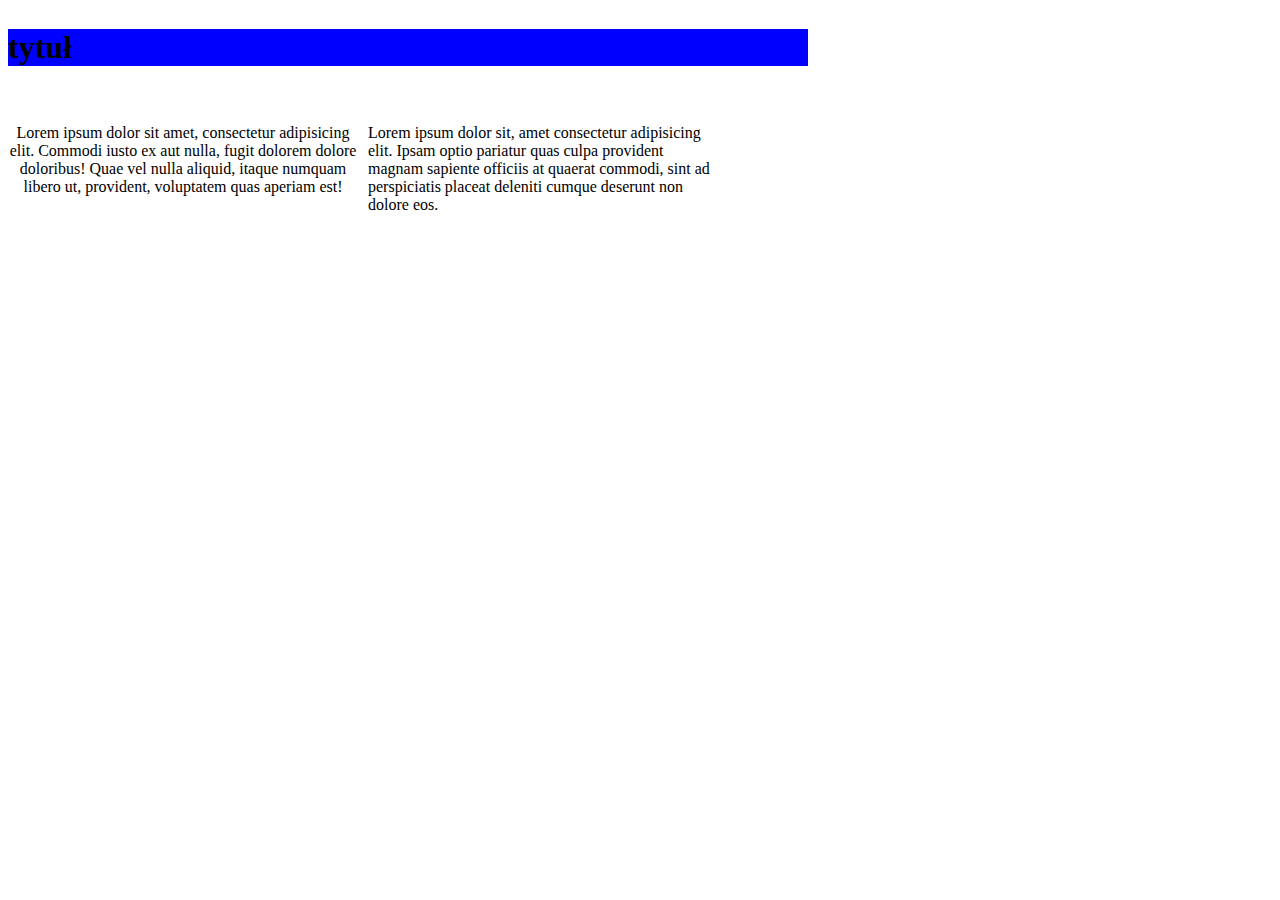
==== index.html @ a58a2615 "v1" ====
<!DOCTYPE html>
<html lang="pl">
<head>
    <meta charset="UTF-8">
    <meta http-equiv="X-UA-Compatible" content="IE=edge">
    <meta name="viewport" content="width=800, initial-scale=1.0">
    <title>Document</title>
    <link href="css/style1.css" type="text/css" rel="stylesheet">
</head>
<body>
    <h1>tytuł</h1>
<div class="f">
   <p>Lorem ipsum dolor sit amet, consectetur adipisicing elit. Commodi iusto ex aut nulla, fugit dolorem dolore doloribus! Quae vel nulla aliquid, itaque numquam libero ut, provident, voluptatem quas aperiam est!</p>
   </div>
   <div class="s">
<p>Lorem ipsum dolor sit, amet consectetur adipisicing elit. Ipsam optio pariatur quas culpa provident magnam sapiente officiis at quaerat commodi, sint ad perspiciatis placeat deleniti cumque deserunt non dolore eos.</p>
</div>
</body>
</html>
---- css/style1.css ----
body {
    width: 800px;
    
}

h1 {
    background-color: blue;
    position: fixed;
    width: 800px;
    
}

.f {
    width: 350px;
    text-align: center;
    float: left;
    margin-top: 100px;
    height: auto;
}
.s {
    width: 350px;
height: auto;
    float: left;
    margin-top: 100px;
    margin-left: 10px;
}
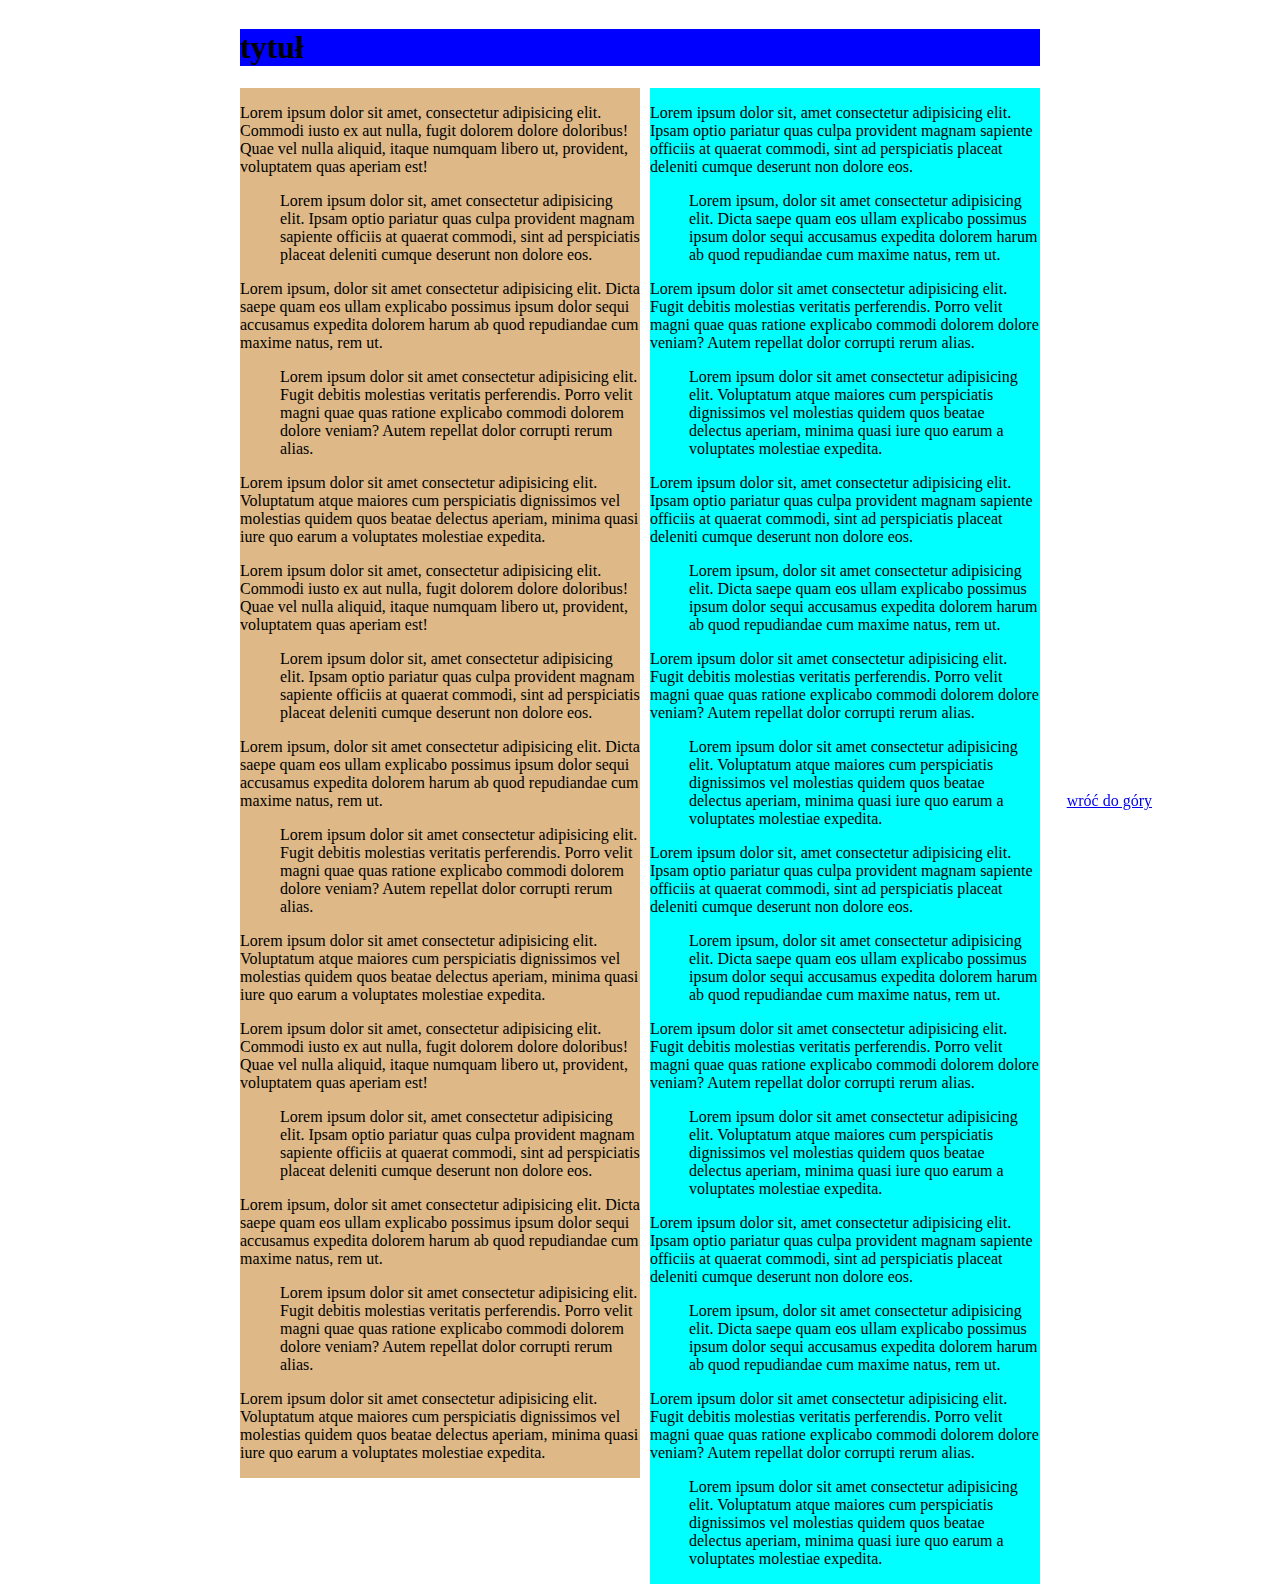
==== commit abeb9ff2: "v1.1" ====
--- a/index.html
+++ b/index.html
@@ -1,5 +1,6 @@
 <!DOCTYPE html>
 <html lang="pl">
+
 <head>
     <meta charset="UTF-8">
     <meta http-equiv="X-UA-Compatible" content="IE=edge">
@@ -7,13 +8,113 @@
     <title>Document</title>
     <link href="css/style1.css" type="text/css" rel="stylesheet">
 </head>
+
 <body>
-    <h1>tytuł</h1>
-<div class="f">
-   <p>Lorem ipsum dolor sit amet, consectetur adipisicing elit. Commodi iusto ex aut nulla, fugit dolorem dolore doloribus! Quae vel nulla aliquid, itaque numquam libero ut, provident, voluptatem quas aperiam est!</p>
-   </div>
-   <div class="s">
-<p>Lorem ipsum dolor sit, amet consectetur adipisicing elit. Ipsam optio pariatur quas culpa provident magnam sapiente officiis at quaerat commodi, sint ad perspiciatis placeat deleniti cumque deserunt non dolore eos.</p>
-</div>
+    <div class="h">
+        <div class="t">
+            <h1 id="top">tytuł</h1>
+
+        </div>
+
+        <div class="f">
+            <p>Lorem ipsum dolor sit amet, consectetur adipisicing elit. Commodi iusto ex aut nulla, fugit dolorem
+                dolore doloribus! Quae vel nulla aliquid, itaque numquam libero ut, provident, voluptatem quas aperiam
+                est!</p>
+            <p class="r">Lorem ipsum dolor sit, amet consectetur adipisicing elit. Ipsam optio pariatur quas culpa
+                provident magnam sapiente officiis at quaerat commodi, sint ad perspiciatis placeat deleniti cumque
+                deserunt non dolore eos.</p>
+            <p>Lorem ipsum, dolor sit amet consectetur adipisicing elit. Dicta saepe quam eos ullam explicabo possimus
+                ipsum dolor sequi accusamus expedita dolorem harum ab quod repudiandae cum maxime natus, rem ut.</p>
+            <p class="r">Lorem ipsum dolor sit amet consectetur adipisicing elit. Fugit debitis molestias veritatis
+                perferendis. Porro velit magni quae quas ratione explicabo commodi dolorem dolore veniam? Autem repellat
+                dolor corrupti rerum alias.</p>
+            <p>Lorem ipsum dolor sit amet consectetur adipisicing elit. Voluptatum atque maiores cum perspiciatis
+                dignissimos vel molestias quidem quos beatae delectus aperiam, minima quasi iure quo earum a voluptates
+                molestiae expedita.</p>
+            <p>Lorem ipsum dolor sit amet, consectetur adipisicing elit. Commodi iusto ex aut nulla, fugit dolorem
+                dolore doloribus! Quae vel nulla aliquid, itaque numquam libero ut, provident, voluptatem quas aperiam
+                est!</p>
+            <p class="r">Lorem ipsum dolor sit, amet consectetur adipisicing elit. Ipsam optio pariatur quas culpa
+                provident magnam sapiente officiis at quaerat commodi, sint ad perspiciatis placeat deleniti cumque
+                deserunt non dolore eos.</p>
+            <p>Lorem ipsum, dolor sit amet consectetur adipisicing elit. Dicta saepe quam eos ullam explicabo possimus
+                ipsum dolor sequi accusamus expedita dolorem harum ab quod repudiandae cum maxime natus, rem ut.</p>
+            <p class="r">Lorem ipsum dolor sit amet consectetur adipisicing elit. Fugit debitis molestias veritatis
+                perferendis. Porro velit magni quae quas ratione explicabo commodi dolorem dolore veniam? Autem repellat
+                dolor corrupti rerum alias.</p>
+            <p>Lorem ipsum dolor sit amet consectetur adipisicing elit. Voluptatum atque maiores cum perspiciatis
+                dignissimos vel molestias quidem quos beatae delectus aperiam, minima quasi iure quo earum a voluptates
+                molestiae expedita.</p>
+            <p>Lorem ipsum dolor sit amet, consectetur adipisicing elit. Commodi iusto ex aut nulla, fugit dolorem
+                dolore doloribus! Quae vel nulla aliquid, itaque numquam libero ut, provident, voluptatem quas aperiam
+                est!</p>
+            <p class="r">Lorem ipsum dolor sit, amet consectetur adipisicing elit. Ipsam optio pariatur quas culpa
+                provident magnam sapiente officiis at quaerat commodi, sint ad perspiciatis placeat deleniti cumque
+                deserunt non dolore eos.</p>
+            <p>Lorem ipsum, dolor sit amet consectetur adipisicing elit. Dicta saepe quam eos ullam explicabo possimus
+                ipsum dolor sequi accusamus expedita dolorem harum ab quod repudiandae cum maxime natus, rem ut.</p>
+            <p class="r">Lorem ipsum dolor sit amet consectetur adipisicing elit. Fugit debitis molestias veritatis
+                perferendis. Porro velit magni quae quas ratione explicabo commodi dolorem dolore veniam? Autem repellat
+                dolor corrupti rerum alias.</p>
+            <p>Lorem ipsum dolor sit amet consectetur adipisicing elit. Voluptatum atque maiores cum perspiciatis
+                dignissimos vel molestias quidem quos beatae delectus aperiam, minima quasi iure quo earum a voluptates
+                molestiae expedita.</p>
+
+        </div>
+        <div class="s">
+            <p>Lorem ipsum dolor sit, amet consectetur adipisicing elit. Ipsam optio pariatur quas culpa provident
+                magnam sapiente officiis at quaerat commodi, sint ad perspiciatis placeat deleniti cumque deserunt non
+                dolore eos.</p>
+            <p class="r">Lorem ipsum, dolor sit amet consectetur adipisicing elit. Dicta saepe quam eos ullam explicabo
+                possimus ipsum dolor sequi accusamus expedita dolorem harum ab quod repudiandae cum maxime natus, rem
+                ut.</p>
+            <p>Lorem ipsum dolor sit amet consectetur adipisicing elit. Fugit debitis molestias veritatis perferendis.
+                Porro velit magni quae quas ratione explicabo commodi dolorem dolore veniam? Autem repellat dolor
+                corrupti rerum alias.</p>
+            <p class="r">Lorem ipsum dolor sit amet consectetur adipisicing elit. Voluptatum atque maiores cum
+                perspiciatis dignissimos vel molestias quidem quos beatae delectus aperiam, minima quasi iure quo earum
+                a voluptates molestiae expedita.</p>
+            <p>Lorem ipsum dolor sit, amet consectetur adipisicing elit. Ipsam optio pariatur quas culpa provident
+                magnam sapiente officiis at quaerat commodi, sint ad perspiciatis placeat deleniti cumque deserunt non
+                dolore eos.</p>
+            <p class="r">Lorem ipsum, dolor sit amet consectetur adipisicing elit. Dicta saepe quam eos ullam explicabo
+                possimus ipsum dolor sequi accusamus expedita dolorem harum ab quod repudiandae cum maxime natus, rem
+                ut.</p>
+            <p>Lorem ipsum dolor sit amet consectetur adipisicing elit. Fugit debitis molestias veritatis perferendis.
+                Porro velit magni quae quas ratione explicabo commodi dolorem dolore veniam? Autem repellat dolor
+                corrupti rerum alias.</p>
+            <p class="r">Lorem ipsum dolor sit amet consectetur adipisicing elit. Voluptatum atque maiores cum
+                perspiciatis dignissimos vel molestias quidem quos beatae delectus aperiam, minima quasi iure quo earum
+                a voluptates molestiae expedita.</p>
+            <p>Lorem ipsum dolor sit, amet consectetur adipisicing elit. Ipsam optio pariatur quas culpa provident
+                magnam sapiente officiis at quaerat commodi, sint ad perspiciatis placeat deleniti cumque deserunt non
+                dolore eos.</p>
+            <p class="r">Lorem ipsum, dolor sit amet consectetur adipisicing elit. Dicta saepe quam eos ullam explicabo
+                possimus ipsum dolor sequi accusamus expedita dolorem harum ab quod repudiandae cum maxime natus, rem
+                ut.</p>
+            <p>Lorem ipsum dolor sit amet consectetur adipisicing elit. Fugit debitis molestias veritatis perferendis.
+                Porro velit magni quae quas ratione explicabo commodi dolorem dolore veniam? Autem repellat dolor
+                corrupti rerum alias.</p>
+            <p class="r">Lorem ipsum dolor sit amet consectetur adipisicing elit. Voluptatum atque maiores cum
+                perspiciatis dignissimos vel molestias quidem quos beatae delectus aperiam, minima quasi iure quo earum
+                a voluptates molestiae expedita.</p>
+            <p>Lorem ipsum dolor sit, amet consectetur adipisicing elit. Ipsam optio pariatur quas culpa provident
+                magnam sapiente officiis at quaerat commodi, sint ad perspiciatis placeat deleniti cumque deserunt non
+                dolore eos.</p>
+            <p class="r">Lorem ipsum, dolor sit amet consectetur adipisicing elit. Dicta saepe quam eos ullam explicabo
+                possimus ipsum dolor sequi accusamus expedita dolorem harum ab quod repudiandae cum maxime natus, rem
+                ut.</p>
+            <p>Lorem ipsum dolor sit amet consectetur adipisicing elit. Fugit debitis molestias veritatis perferendis.
+                Porro velit magni quae quas ratione explicabo commodi dolorem dolore veniam? Autem repellat dolor
+                corrupti rerum alias.</p>
+            <p class="r">Lorem ipsum dolor sit amet consectetur adipisicing elit. Voluptatum atque maiores cum
+                perspiciatis dignissimos vel molestias quidem quos beatae delectus aperiam, minima quasi iure quo earum
+                a voluptates molestiae expedita.</p>
+
+        </div>
+        <div class="button"><a href="#top">wróć do góry</a></div>
+        
+    </div>
 </body>
+
 </html>--- a/css/style1.css
+++ b/css/style1.css
@@ -1,26 +1,40 @@
-body {
+
+.t {
+    background-color: blue;
+    
     width: 800px;
-    
-}
-
-h1 {
-    background-color: blue;
-    position: fixed;
-    width: 800px;
+    z-index: 10000;
     
 }
 
 .f {
-    width: 350px;
-    text-align: center;
+    width: 400px;  
     float: left;
-    margin-top: 100px;
     height: auto;
+    background-color: burlywood;
+    
 }
 .s {
-    width: 350px;
-height: auto;
+    width: 390px;
+    height: auto;
     float: left;
-    margin-top: 100px;
     margin-left: 10px;
+    background-color: aqua;
+}
+.r {
+    position: relative;
+    left: 10%;
+    width: 90%;
+}
+.button {
+    bottom: 10%;
+    right: 10%;
+    position: fixed;
+    background-color: white;
+}
+.h {
+    width: 800px;
+    margin-left: auto;
+    margin-right: auto;
+    overflow: auto;
 }